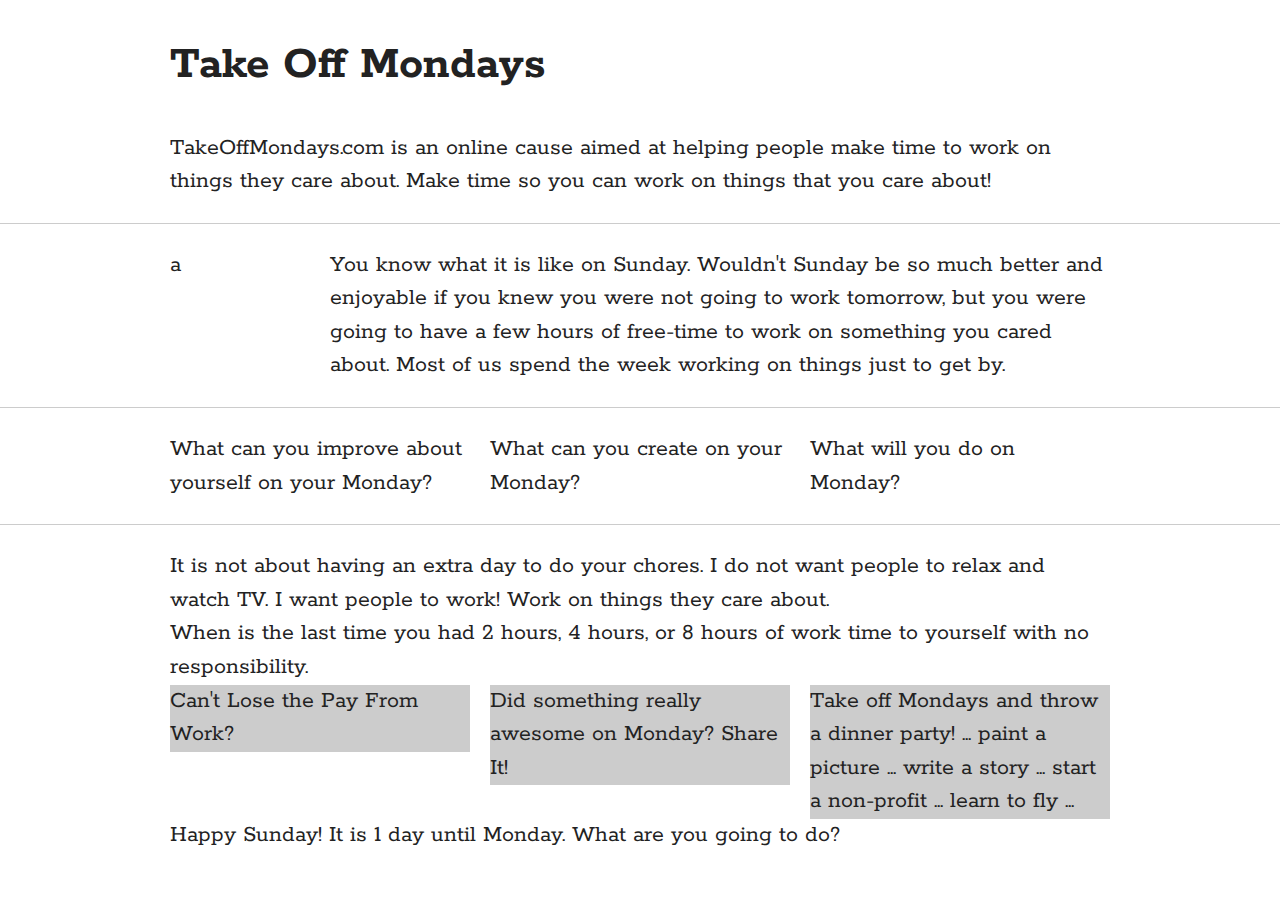
==== assets/index.html @ e39570ac "Change Structure For AppEngine" ====
<!doctype html>
<!--[if lt IE 7]> <html class="no-js lt-ie9 lt-ie8 lt-ie7" lang="en"> <![endif]-->
<!--[if IE 7]>    <html class="no-js lt-ie9 lt-ie8" lang="en"> <![endif]-->
<!--[if IE 8]>    <html class="no-js lt-ie9" lang="en"> <![endif]-->
<!--[if gt IE 8]><!--> <html class="no-js" lang="en"> <!--<![endif]-->
<head>
  <meta charset="utf-8">
  <meta http-equiv="X-UA-Compatible" content="IE=edge,chrome=1">
  <meta name="description" content="">
  <meta name="viewport" content="width=device-width">
  
  <title>Take Off Mondays</title>
  
  <link rel="stylesheet" href="css/style.css">
  <link href='http://fonts.googleapis.com/css?family=Rokkitt' rel='stylesheet' type='text/css'>
  <link href='css/960.css' rel='stylesheet' type='text/css'>
  
  <script src="js/libs/modernizr-2.5.3.min.js"></script>
  
</head>
<body>
  <!--[if lt IE 7]><p class=chromeframe>Your browser is <em>ancient!</em> <a href="http://browsehappy.com/">Upgrade to a different browser</a> or <a href="http://www.google.com/chromeframe/?redirect=true">install Google Chrome Frame</a> to experience this site.</p><![endif]-->
  <header>
	<div class="container_12">
		<div class="grid_12">
			<h1>Take Off Mondays</h1>
		</div>
	</div>
  </header>
  <div role="main">
  
	<div class="container_12">
		  <div class="grid_12">
			TakeOffMondays.com is an online cause aimed at helping people make time to work on things they care about.  Make time so you can work on things that you care about!
		  </div>
	</div>
	
	<hr />
	
	<div class="container_12">
		  <div class="grid_2">
			a
		  </div>
		  <div class="grid_10">
			You know what it is like on Sunday.  Wouldn't Sunday be so much better and enjoyable if you knew you were not going to work tomorrow, but you were going to have a few hours of free-time to work on something you cared about.  Most of us spend the week working on things just to get by.
		  </div>
	</div>
	
	<hr />
	
	<div class="container_12">
		  <span style="text-align: left;">
			  <div class="grid_4">
				  What can you improve about yourself on your Monday? 
			  </div>
			  <div class="grid_4">
				  What can you create on your Monday? 
			  </div>
			   <div class="grid_4">
				  What will you do on Monday?
			  </div>
		  </span>
	</div>
	
	<hr />
	
	<div class="container_12">
		<div class="grid_12">
			It is not about having an extra day to do your chores.  I do not want people to relax and watch TV.  I want people to work!  Work on things they care about.
		</div>
	</div>
	
	<div class="container_12">
		<div class="grid_12">
			When is the last time you had 2 hours, 4 hours, or 8 hours of work time to yourself with no responsibility.
		</div>
	</div>
	
	
	<div class="container_12">
		  <div class="grid_4" style="background: #ccc;">
			  Can't Lose the Pay From Work?
		  </div>
		  <div class="grid_4" style="background: #ccc;">
			  Did something really awesome on Monday?  Share It!
		  </div>
		   <div class="grid_4" style="background: #ccc;">
			  Take off Mondays and throw a dinner party!  ... paint a picture ... write a story ... start a non-profit ... learn to fly ...
		  </div>
		  <div class="grid_12">
			<script type="text/javascript">
				  <!-- 
				  var dayNames = new Array("Sunday","Monday","Tuesday","Wednesday",
								"Thursday","Friday","Saturday");
				  var now = new Date();
				  var today = now.getDay();
				  if (today == 0)
				  {
					document.write("Happy " + dayNames[now.getDay()] + "!" + " It is 1 day until Monday.  What are you going to do?");
				  }
				  else if (today == 1)
				  {
					document.write("Happy " + dayNames[now.getDay()] + "!" + " It is Monday!  What are you doing today?");
				  }
				  else
				  {
					document.write("Happy " + dayNames[now.getDay()] + "!" + " It is " + eval(8 - now.getDay()) + " days until Monday.  What are you going to do?");
				  }
				  // -->
				  </script>
		</div>
	</div>
	
  </div>

  <footer>

  </footer>


  <script src="//ajax.googleapis.com/ajax/libs/jquery/1.7.1/jquery.min.js"></script>
  <script>window.jQuery || document.write('<script src="js/libs/jquery-1.7.1.min.js"><\/script>')</script>

  <script src="js/plugins.js"></script>
  <script src="js/script.js"></script>

  <script>
    var _gaq=[['_setAccount','UA-XXXXX-X'],['_trackPageview']];
    (function(d,t){var g=d.createElement(t),s=d.getElementsByTagName(t)[0];
    g.src=('https:'==location.protocol?'//ssl':'//www')+'.google-analytics.com/ga.js';
    s.parentNode.insertBefore(g,s)}(document,'script'));
  </script>
</body>
</html>
---- assets/css/style.css ----
/* HTML5 Boilerplate  */

article, aside, details, figcaption, figure, footer, header, hgroup, nav, section { display: block; }
audio, canvas, video { display: inline-block; *display: inline; *zoom: 1; }
audio:not([controls]) { display: none; }
[hidden] { display: none; }

html { font-size: 150%; -webkit-text-size-adjust: 100%; -ms-text-size-adjust: 100%; }
html, button, input, select, textarea { font-family: 'Rokkitt', serif; color: #222; }
body { margin: 0; font-size: 1em; line-height: 1.4; }

::-moz-selection { background: #fe57a1; color: #fff; text-shadow: none; }
::selection { background: #fe57a1; color: #fff; text-shadow: none; }

a { color: #00e; }
a:visited { color: #551a8b; }
a:hover { color: #06e; }
a:focus { outline: thin dotted; }
a:hover, a:active { outline: 0; }
abbr[title] { border-bottom: 1px dotted; }
b, strong { font-weight: bold; }
blockquote { margin: 1em 40px; }
dfn { font-style: italic; }
hr { display: block; height: 1px; border: 0; border-top: 1px solid #ccc; margin: 1em 0; padding: 0; }
ins { background: #ff9; color: #000; text-decoration: none; }
mark { background: #ff0; color: #000; font-style: italic; font-weight: bold; }
pre, code, kbd, samp { font-family: monospace, serif; _font-family: 'courier new', monospace; font-size: 1em; }
pre { white-space: pre; white-space: pre-wrap; word-wrap: break-word; }

q { quotes: none; }
q:before, q:after { content: ""; content: none; }
small { font-size: 85%; }
sub, sup { font-size: 75%; line-height: 0; position: relative; vertical-align: baseline; }
sup { top: -0.5em; }
sub { bottom: -0.25em; }

ul, ol { margin: 1em 0; padding: 0 0 0 40px; }
dd { margin: 0 0 0 40px; }
nav ul, nav ol { list-style: none; list-style-image: none; margin: 0; padding: 0; }

img { border: 0; -ms-interpolation-mode: bicubic; vertical-align: middle; }
svg:not(:root) { overflow: hidden; }
figure { margin: 0; }

form { margin: 0; }
fieldset { border: 0; margin: 0; padding: 0; }

label { cursor: pointer; }
legend { border: 0; *margin-left: -7px; padding: 0; white-space: normal; }
button, input, select, textarea { font-size: 100%; margin: 0; vertical-align: baseline; *vertical-align: middle; }
button, input { line-height: normal; }
button, input[type="button"], input[type="reset"], input[type="submit"] { cursor: pointer; -webkit-appearance: button; *overflow: visible; }
button[disabled], input[disabled] { cursor: default; }
input[type="checkbox"], input[type="radio"] { box-sizing: border-box; padding: 0; *width: 13px; *height: 13px; }
input[type="search"] { -webkit-appearance: textfield; -moz-box-sizing: content-box; -webkit-box-sizing: content-box; box-sizing: content-box; }
input[type="search"]::-webkit-search-decoration, input[type="search"]::-webkit-search-cancel-button { -webkit-appearance: none; }
button::-moz-focus-inner, input::-moz-focus-inner { border: 0; padding: 0; }
textarea { overflow: auto; vertical-align: top; resize: vertical; }
input:valid, textarea:valid {  }
input:invalid, textarea:invalid { background-color: #f0dddd; }

table { border-collapse: collapse; border-spacing: 0; }
td { vertical-align: top; }

.chromeframe { margin: 0.2em 0; background: #ccc; color: black; padding: 0.2em 0; }









@media only screen and (min-width: 35em) {
  

}

.ir { display: block; border: 0; text-indent: -999em; overflow: hidden; background-color: transparent; background-repeat: no-repeat; text-align: left; direction: ltr; *line-height: 0; }
.ir br { display: none; }
.hidden { display: none !important; visibility: hidden; }
.visuallyhidden { border: 0; clip: rect(0 0 0 0); height: 1px; margin: -1px; overflow: hidden; padding: 0; position: absolute; width: 1px; }
.visuallyhidden.focusable:active, .visuallyhidden.focusable:focus { clip: auto; height: auto; margin: 0; overflow: visible; position: static; width: auto; }
.invisible { visibility: hidden; }
.clearfix:before, .clearfix:after { content: ""; display: table; }
.clearfix:after { clear: both; }
.clearfix { *zoom: 1; }

@media print {
  * { background: transparent !important; color: black !important; box-shadow:none !important; text-shadow: none !important; filter:none !important; -ms-filter: none !important; } 
  a, a:visited { text-decoration: underline; }
  a[href]:after { content: " (" attr(href) ")"; }
  abbr[title]:after { content: " (" attr(title) ")"; }
  .ir a:after, a[href^="javascript:"]:after, a[href^="#"]:after { content: ""; } 
  pre, blockquote { border: 1px solid #999; page-break-inside: avoid; }
  thead { display: table-header-group; } 
  tr, img { page-break-inside: avoid; }
  img { max-width: 100% !important; }
  @page { margin: 0.5cm; }
  p, h2, h3 { orphans: 3; widows: 3; }
  h2, h3 { page-break-after: avoid; }
}
---- assets/css/960.css ----
body{min-width:960px}.container_12{margin-left:auto;margin-right:auto;width:960px}.grid_1,.grid_2,.grid_3,.grid_4,.grid_5,.grid_6,.grid_7,.grid_8,.grid_9,.grid_10,.grid_11,.grid_12{display:inline;float:left;margin-left:10px;margin-right:10px}.push_1,.pull_1,.push_2,.pull_2,.push_3,.pull_3,.push_4,.pull_4,.push_5,.pull_5,.push_6,.pull_6,.push_7,.pull_7,.push_8,.pull_8,.push_9,.pull_9,.push_10,.pull_10,.push_11,.pull_11{position:relative}.alpha{margin-left:0}.omega{margin-right:0}.container_12 .grid_1{width:60px}.container_12 .grid_2{width:140px}.container_12 .grid_3{width:220px}.container_12 .grid_4{width:300px}.container_12 .grid_5{width:380px}.container_12 .grid_6{width:460px}.container_12 .grid_7{width:540px}.container_12 .grid_8{width:620px}.container_12 .grid_9{width:700px}.container_12 .grid_10{width:780px}.container_12 .grid_11{width:860px}.container_12 .grid_12{width:940px}.container_12 .prefix_1{padding-left:80px}.container_12 .prefix_2{padding-left:160px}.container_12 .prefix_3{padding-left:240px}.container_12 .prefix_4{padding-left:320px}.container_12 .prefix_5{padding-left:400px}.container_12 .prefix_6{padding-left:480px}.container_12 .prefix_7{padding-left:560px}.container_12 .prefix_8{padding-left:640px}.container_12 .prefix_9{padding-left:720px}.container_12 .prefix_10{padding-left:800px}.container_12 .prefix_11{padding-left:880px}.container_12 .suffix_1{padding-right:80px}.container_12 .suffix_2{padding-right:160px}.container_12 .suffix_3{padding-right:240px}.container_12 .suffix_4{padding-right:320px}.container_12 .suffix_5{padding-right:400px}.container_12 .suffix_6{padding-right:480px}.container_12 .suffix_7{padding-right:560px}.container_12 .suffix_8{padding-right:640px}.container_12 .suffix_9{padding-right:720px}.container_12 .suffix_10{padding-right:800px}.container_12 .suffix_11{padding-right:880px}.container_12 .push_1{left:80px}.container_12 .push_2{left:160px}.container_12 .push_3{left:240px}.container_12 .push_4{left:320px}.container_12 .push_5{left:400px}.container_12 .push_6{left:480px}.container_12 .push_7{left:560px}.container_12 .push_8{left:640px}.container_12 .push_9{left:720px}.container_12 .push_10{left:800px}.container_12 .push_11{left:880px}.container_12 .pull_1{left:-80px}.container_12 .pull_2{left:-160px}.container_12 .pull_3{left:-240px}.container_12 .pull_4{left:-320px}.container_12 .pull_5{left:-400px}.container_12 .pull_6{left:-480px}.container_12 .pull_7{left:-560px}.container_12 .pull_8{left:-640px}.container_12 .pull_9{left:-720px}.container_12 .pull_10{left:-800px}.container_12 .pull_11{left:-880px}.clear{clear:both;display:block;overflow:hidden;visibility:hidden;width:0;height:0}.clearfix:before,.clearfix:after,.container_12:before,.container_12:after{content:'.';display:block;overflow:hidden;visibility:hidden;font-size:0;line-height:0;width:0;height:0}.clearfix:after,.container_12:after{clear:both}.clearfix,.container_12{zoom:1}
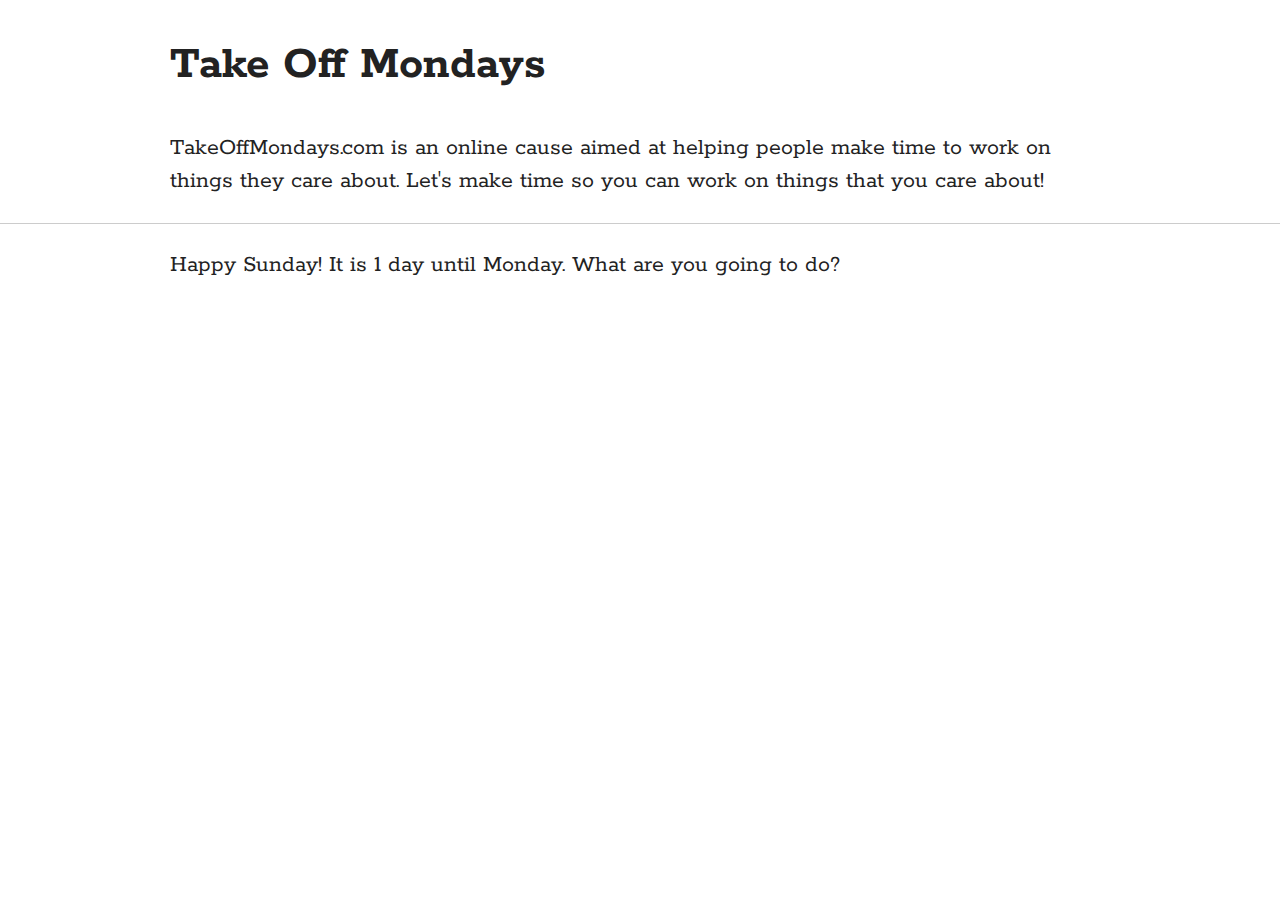
==== commit 3800f72b: "Graphics Updates" ====
--- a/assets/index.html
+++ b/assets/index.html
@@ -5,9 +5,9 @@
 <!--[if gt IE 8]><!--> <html class="no-js" lang="en"> <!--<![endif]-->
 <head>
   <meta charset="utf-8">
-  <meta http-equiv="X-UA-Compatible" content="IE=edge,chrome=1">
   <meta name="description" content="">
   <meta name="viewport" content="width=device-width">
+  <meta property="fb:admins" content="834630083" />
   
   <title>Take Off Mondays</title>
   
@@ -16,6 +16,20 @@
   <link href='css/960.css' rel='stylesheet' type='text/css'>
   
   <script src="js/libs/modernizr-2.5.3.min.js"></script>
+  
+  <script type="text/javascript">
+
+  var _gaq = _gaq || [];
+  _gaq.push(['_setAccount', 'UA-29836037-1']);
+  _gaq.push(['_trackPageview']);
+
+  (function() {
+    var ga = document.createElement('script'); ga.type = 'text/javascript'; ga.async = true;
+    ga.src = ('https:' == document.location.protocol ? 'https://ssl' : 'http://www') + '.google-analytics.com/ga.js';
+    var s = document.getElementsByTagName('script')[0]; s.parentNode.insertBefore(ga, s);
+  })();
+
+  </script>
   
 </head>
 <body>
@@ -31,63 +45,14 @@
   
 	<div class="container_12">
 		  <div class="grid_12">
-			TakeOffMondays.com is an online cause aimed at helping people make time to work on things they care about.  Make time so you can work on things that you care about!
+			TakeOffMondays.com is an online cause aimed at helping people make time to work on things they care about.  Let's make time so you can work on things that you care about!
 		  </div>
 	</div>
 	
 	<hr />
-	
-	<div class="container_12">
-		  <div class="grid_2">
-			a
-		  </div>
-		  <div class="grid_10">
-			You know what it is like on Sunday.  Wouldn't Sunday be so much better and enjoyable if you knew you were not going to work tomorrow, but you were going to have a few hours of free-time to work on something you cared about.  Most of us spend the week working on things just to get by.
-		  </div>
-	</div>
-	
-	<hr />
-	
-	<div class="container_12">
-		  <span style="text-align: left;">
-			  <div class="grid_4">
-				  What can you improve about yourself on your Monday? 
-			  </div>
-			  <div class="grid_4">
-				  What can you create on your Monday? 
-			  </div>
-			   <div class="grid_4">
-				  What will you do on Monday?
-			  </div>
-		  </span>
-	</div>
-	
-	<hr />
-	
+
 	<div class="container_12">
 		<div class="grid_12">
-			It is not about having an extra day to do your chores.  I do not want people to relax and watch TV.  I want people to work!  Work on things they care about.
-		</div>
-	</div>
-	
-	<div class="container_12">
-		<div class="grid_12">
-			When is the last time you had 2 hours, 4 hours, or 8 hours of work time to yourself with no responsibility.
-		</div>
-	</div>
-	
-	
-	<div class="container_12">
-		  <div class="grid_4" style="background: #ccc;">
-			  Can't Lose the Pay From Work?
-		  </div>
-		  <div class="grid_4" style="background: #ccc;">
-			  Did something really awesome on Monday?  Share It!
-		  </div>
-		   <div class="grid_4" style="background: #ccc;">
-			  Take off Mondays and throw a dinner party!  ... paint a picture ... write a story ... start a non-profit ... learn to fly ...
-		  </div>
-		  <div class="grid_12">
 			<script type="text/javascript">
 				  <!-- 
 				  var dayNames = new Array("Sunday","Monday","Tuesday","Wednesday",
@@ -124,11 +89,5 @@
   <script src="js/plugins.js"></script>
   <script src="js/script.js"></script>
 
-  <script>
-    var _gaq=[['_setAccount','UA-XXXXX-X'],['_trackPageview']];
-    (function(d,t){var g=d.createElement(t),s=d.getElementsByTagName(t)[0];
-    g.src=('https:'==location.protocol?'//ssl':'//www')+'.google-analytics.com/ga.js';
-    s.parentNode.insertBefore(g,s)}(document,'script'));
-  </script>
 </body>
 </html>